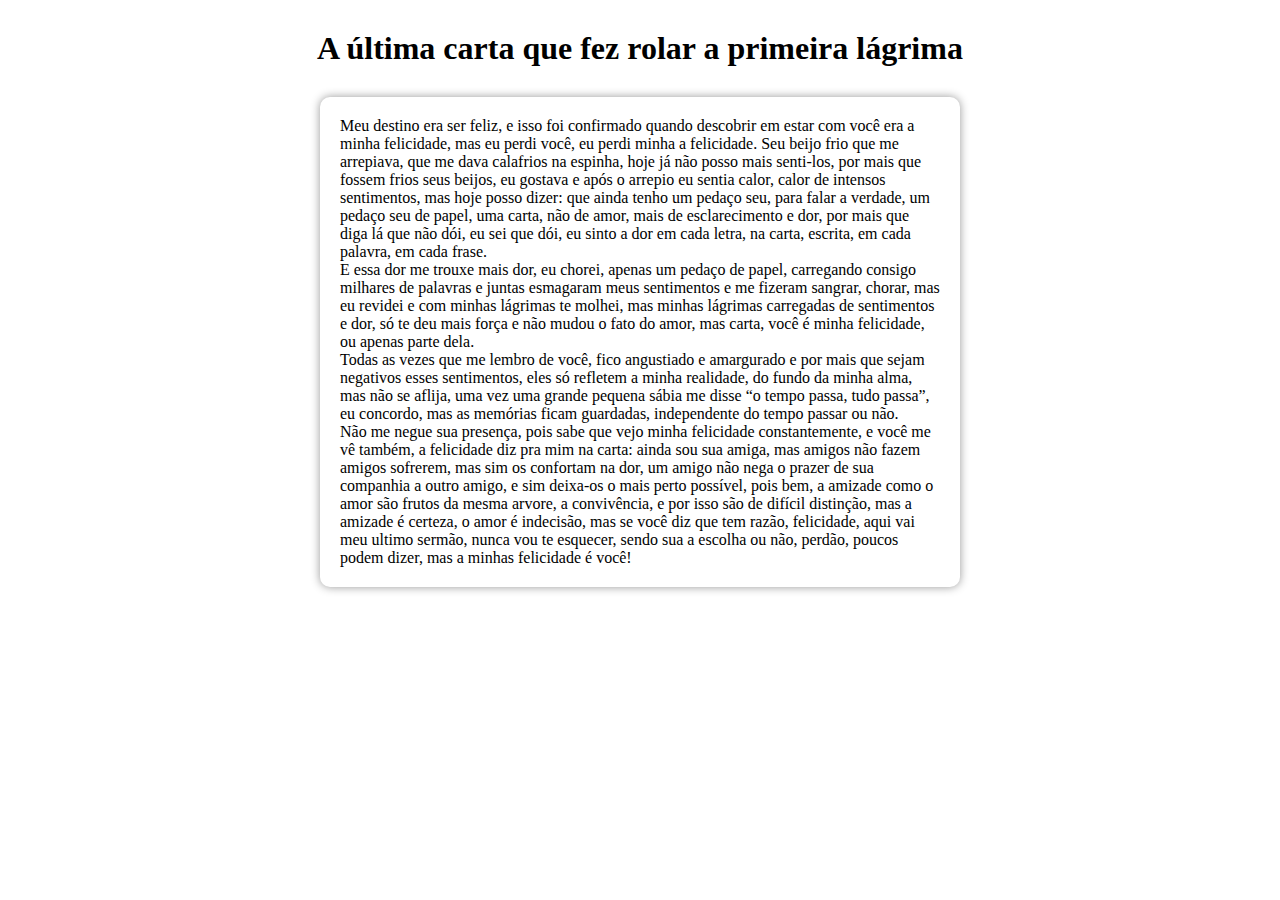
==== 2010-1.html @ b410ce3a "020624 my-poems 2" ====
<!DOCTYPE html>
<html lang="pt-br">
<head>
    <meta charset="UTF-8">
    <meta name="viewport" content="width=device-width, initial-scale=1.0">
    <title>A última carta que fez rolar a primeira lágrima</title>
    <link rel="stylesheet" href="estilos/paginas.css">
</head>
<body>
    <header>
        <h1>A última carta que fez rolar a primeira lágrima</h1>
    </header>

    <main>
        <p>Meu destino era ser feliz, e isso foi confirmado quando descobrir em estar com você era a minha felicidade, mas eu perdi você, eu perdi minha a felicidade. Seu beijo frio que me arrepiava, que me dava calafrios na espinha, hoje já não posso mais senti-los, por mais que fossem frios seus beijos, eu gostava e após o arrepio eu sentia calor, calor de intensos sentimentos, mas hoje posso dizer: que ainda tenho um pedaço seu, para falar a verdade, um pedaço seu de papel, uma carta, não de amor, mais de esclarecimento e dor, por mais que diga lá que não dói, eu sei que dói, eu sinto a dor em cada letra, na carta, escrita, em cada palavra, em cada frase.</p>
        E essa dor me trouxe mais dor, eu chorei, apenas um pedaço de papel, carregando consigo milhares de palavras e juntas esmagaram meus sentimentos e me fizeram sangrar, chorar, mas eu revidei e com minhas lágrimas te molhei, mas minhas lágrimas carregadas de sentimentos e dor, só te deu mais força e não mudou o fato do amor, mas carta, você é minha felicidade, ou apenas parte dela.
        <p>Todas as vezes que me lembro de você, fico angustiado e amargurado e por mais que sejam negativos esses sentimentos, eles só refletem a minha realidade, do fundo da minha alma, mas não se aflija, uma vez uma grande pequena sábia me disse “o tempo passa, tudo passa”, eu concordo, mas as memórias ficam guardadas, independente do tempo passar ou não.</p>
        <p>Não me negue sua presença, pois sabe que vejo minha felicidade constantemente, e você me vê também, a felicidade diz pra mim na carta: ainda sou sua amiga, mas amigos não fazem amigos sofrerem, mas sim os confortam na dor, um amigo não nega o prazer de sua companhia a outro amigo, e sim deixa-os o mais perto possível, pois bem, a amizade como o amor são frutos da mesma arvore, a convivência, e por isso são de difícil distinção, mas a amizade é certeza, o amor é indecisão, mas se você diz que tem razão, felicidade, aqui vai meu ultimo sermão, nunca vou te esquecer, sendo sua a escolha ou não, perdão, poucos podem dizer, mas a minhas felicidade é você!</p>
    </main>

</body>
</html>
---- estilos/paginas.css ----
@charset "UTF-8";

* {
    margin: 0px;
    padding: 0px;
}

body {
    font-family: cursive;   
}

body > h2 {
    font-size: 2em;
    padding-top: 20px;
    padding-bottom: 20px;
}

header {
    padding: 30px;
    text-align: center;
}

main {
    min-width: 300px;
    max-width: 600px;
    margin: auto;
    margin-bottom: 30px;
    padding: 20px;
    background-color: white;
    box-shadow: 0px 0px 10px rgba(0, 0, 0, 0.411);
    border-radius: 10px;
}

article > ul {
    font-size: em;
}

footer {
    padding: 50px;
    text-align: center;
}
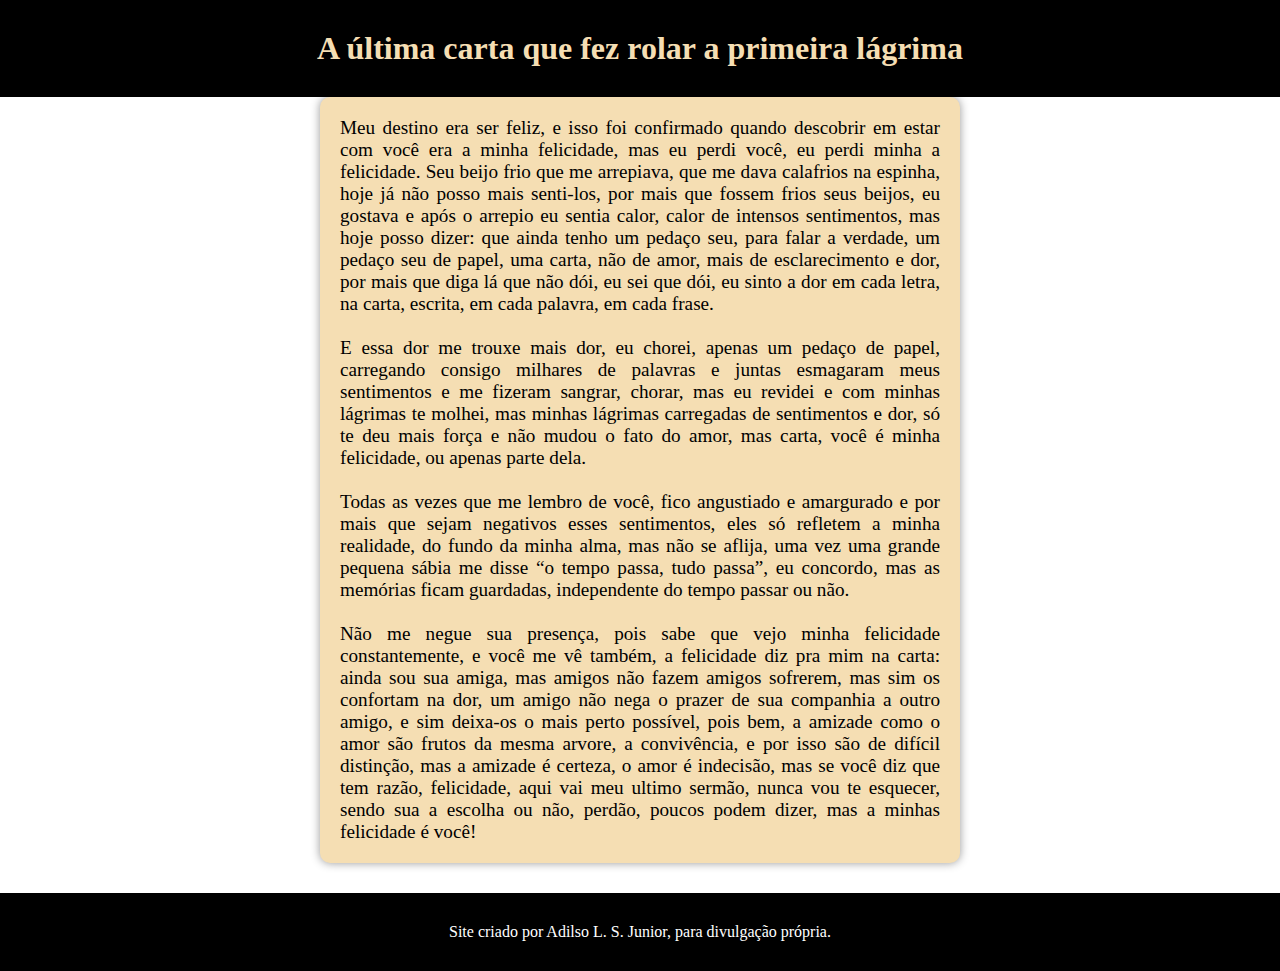
==== commit b81756e0: "020624 my-poems 3" ====
--- a/2010-1.html
+++ b/2010-1.html
@@ -13,10 +13,16 @@
 
     <main>
         <p>Meu destino era ser feliz, e isso foi confirmado quando descobrir em estar com você era a minha felicidade, mas eu perdi você, eu perdi minha a felicidade. Seu beijo frio que me arrepiava, que me dava calafrios na espinha, hoje já não posso mais senti-los, por mais que fossem frios seus beijos, eu gostava e após o arrepio eu sentia calor, calor de intensos sentimentos, mas hoje posso dizer: que ainda tenho um pedaço seu, para falar a verdade, um pedaço seu de papel, uma carta, não de amor, mais de esclarecimento e dor, por mais que diga lá que não dói, eu sei que dói, eu sinto a dor em cada letra, na carta, escrita, em cada palavra, em cada frase.</p>
-        E essa dor me trouxe mais dor, eu chorei, apenas um pedaço de papel, carregando consigo milhares de palavras e juntas esmagaram meus sentimentos e me fizeram sangrar, chorar, mas eu revidei e com minhas lágrimas te molhei, mas minhas lágrimas carregadas de sentimentos e dor, só te deu mais força e não mudou o fato do amor, mas carta, você é minha felicidade, ou apenas parte dela.
+        <br>
+        <p>E essa dor me trouxe mais dor, eu chorei, apenas um pedaço de papel, carregando consigo milhares de palavras e juntas esmagaram meus sentimentos e me fizeram sangrar, chorar, mas eu revidei e com minhas lágrimas te molhei, mas minhas lágrimas carregadas de sentimentos e dor, só te deu mais força e não mudou o fato do amor, mas carta, você é minha felicidade, ou apenas parte dela.</p>
+        <br>
         <p>Todas as vezes que me lembro de você, fico angustiado e amargurado e por mais que sejam negativos esses sentimentos, eles só refletem a minha realidade, do fundo da minha alma, mas não se aflija, uma vez uma grande pequena sábia me disse “o tempo passa, tudo passa”, eu concordo, mas as memórias ficam guardadas, independente do tempo passar ou não.</p>
+        <br>
         <p>Não me negue sua presença, pois sabe que vejo minha felicidade constantemente, e você me vê também, a felicidade diz pra mim na carta: ainda sou sua amiga, mas amigos não fazem amigos sofrerem, mas sim os confortam na dor, um amigo não nega o prazer de sua companhia a outro amigo, e sim deixa-os o mais perto possível, pois bem, a amizade como o amor são frutos da mesma arvore, a convivência, e por isso são de difícil distinção, mas a amizade é certeza, o amor é indecisão, mas se você diz que tem razão, felicidade, aqui vai meu ultimo sermão, nunca vou te esquecer, sendo sua a escolha ou não, perdão, poucos podem dizer, mas a minhas felicidade é você!</p>
     </main>
+    <footer>
+        Site criado por Adilso L. S. Junior, para divulgação própria.
+    </footer>
 
 </body>
 </html>--- a/estilos/paginas.css
+++ b/estilos/paginas.css
@@ -6,7 +6,8 @@
 }
 
 body {
-    font-family: cursive;   
+    font-family: cursive; 
+    background-color: white;  
 }
 
 body > h2 {
@@ -18,15 +19,19 @@
 header {
     padding: 30px;
     text-align: center;
+    background-color: black;
+    color: wheat;
 }
 
 main {
+    font-size: 1.2em;
+    text-align: justify;
     min-width: 300px;
     max-width: 600px;
     margin: auto;
     margin-bottom: 30px;
     padding: 20px;
-    background-color: white;
+    background-color: wheat;
     box-shadow: 0px 0px 10px rgba(0, 0, 0, 0.411);
     border-radius: 10px;
 }
@@ -36,6 +41,8 @@
 }
 
 footer {
-    padding: 50px;
+    padding: 30px;
     text-align: center;
+    background-color: black;
+    color: white;
 }